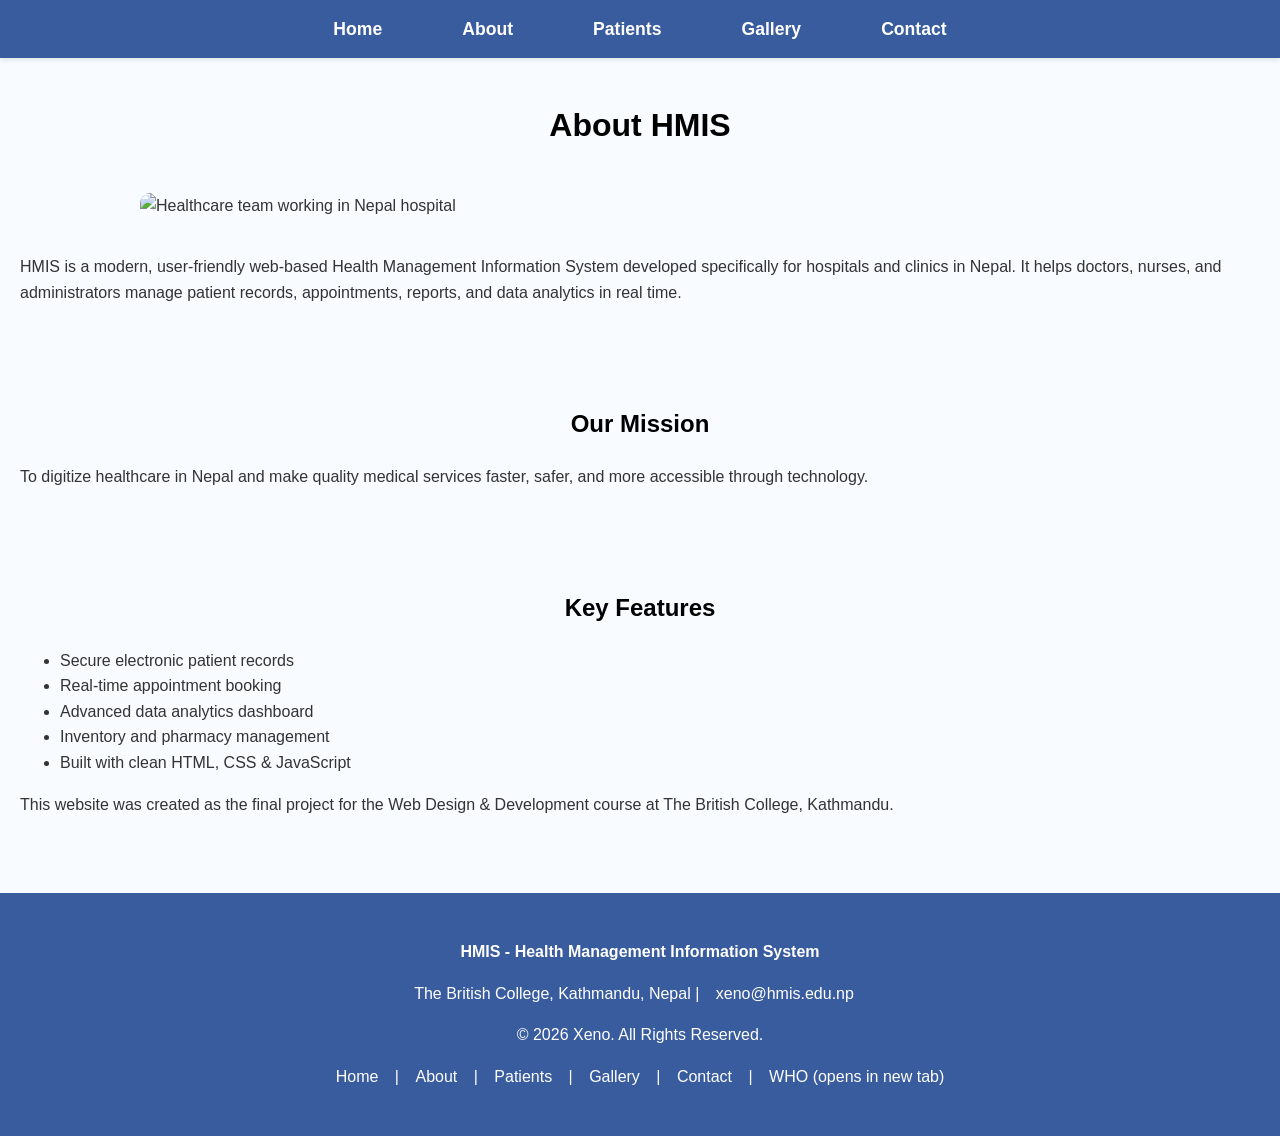
==== about.html @ 51a117f1 "initial commit" ====
<!DOCTYPE html>
<html lang="en">
<head>
    <meta charset="UTF-8">
    <title>HMIS - About Us</title>
    <link rel="stylesheet" href="style.css">
</head>
<body>
    <nav>
        <ul>
            <li><a href="index.html">Home</a></li>
            <li><a href="about.html">About</a></li>
            <li><a href="patients.html">Patients</a></li>
            <li><a href="gallery.html">Gallery</a></li>
            <li><a href="contact.html">Contact</a></li>
        </ul>
    </nav>

    <h1>About HMIS</h1>
    
    <div class="about_us-img">
        <img src="https://hospitalsmagazine.com/wp-content/uploads/2025/07/indian-hospital-aesthetic-hospital-designNorthern-Rail.-Sarvodya_WebRes-1.jpg" alt="Healthcare team working in Nepal hospital" style="width:100%; border-radius:10px; margin:20px 0;">
    </div>

    <p>HMIS is a modern, user-friendly web-based Health Management Information System developed specifically for hospitals and clinics in Nepal. It helps doctors, nurses, and administrators manage patient records, appointments, reports, and data analytics in real time.</p>
    
    <h2>Our Mission</h2>
    <p>To digitize healthcare in Nepal and make quality medical services faster, safer, and more accessible through technology.</p>
    <h2>Key Features</h2>
    <ul>
        <li>Secure electronic patient records</li>
        <li>Real-time appointment booking</li>
        <li>Advanced data analytics dashboard</li>
        <li>Inventory and pharmacy management</li>
        <li>Built with clean HTML, CSS & JavaScript</li>
    </ul>
    <p>This website was created as the final project for the Web Design & Development course at The British College, Kathmandu.</p>

    <footer>
        <p><strong>HMIS - Health Management Information System</strong></p>
        <p>The British College, Kathmandu, Nepal | 
           <a href="mailto:xeno@hmis.edu.np">xeno@hmis.edu.np</a></p>
        <p>&copy; 2026 Xeno. All Rights Reserved.</p>
        <p>
            <a href="index.html">Home</a> | 
            <a href="about.html">About</a> | 
            <a href="patients.html">Patients</a> | 
            <a href="gallery.html">Gallery</a> | 
            <a href="contact.html">Contact</a> | 
            <a href="https://www.who.int/" target="_blank">WHO (opens in new tab)</a>
        </p>
    </footer>
</body>
</html>
---- style.css ----
/* REQUIRED LAYOUT */
body {
    font-family: Arial, sans-serif;
    margin: 0 auto;
    padding: 0 20px;
    background-color: #f8fbff;
    color: #333;
    line-height: 1.6;
    max-width:  1320px;
}

nav {
    background: #385c9e;
    padding: 15px 0;
    position: absolute;
    top: 0;
    left: 0;
    right: 0;
    z-index: 100;
    box-shadow: 0 2px 5px rgba(0,0,0,0.1);
    height: fit-content;
}

nav ul {
    list-style: none;
    display: flex;
    justify-content: center;
    gap: 40px;
    margin: 0;
    padding: 0;
}

nav a {
    color: white !important;
    text-decoration: none;
    font-weight: bold;
    font-size: 1.1em;
    padding: 8px 20px;
    border-radius: 8px;
    transition: all 0.3s;
}

nav a:hover {
    background: #81d4fa;
    color: #003087 !important;
    box-shadow: 0 4px 8px rgba(0,0,0,0.2);
}

h1, h2 {
    color: #000000;
    margin-top: 100px;
    text-align: center;
}

/*  TABLE STYLING  */
table {
    width: 100%;
    border-collapse: collapse;
    margin: 25px 0;
    background: white;
    box-shadow: 0 4px 12px rgba(0,0,0,0.1);
    border-radius: 8px;
    overflow: hidden;
}

th, td {
    border: 1px solid #003087;
    padding: 14px 12px;
    text-align: left;
    vertical-align: top;
}

th {
    background: #003087;
    color: white;
    font-weight: bold;
}

tr:nth-child(even) {
    background: #f8fbff;
}

/* Nested table inside patients page */
table table {
    background: #e6f0ff;
    border-radius: 6px;
    margin: 6px 0;
}

/*  FEATURES SECTION (Homepage cards) */
.features {
    display: flex;
    gap: 30px;
    margin: 40px 0;
    flex-wrap: wrap;
}

.features div {
    flex: 1;
    min-width: 300px;
    background: white;
    padding: 20px;
    border-radius: 12px;
    box-shadow: 0 4px 12px rgba(0,0,0,0.1);
    text-align: center;
}

.features img {
    width: 100%;
    height: 220px;
    object-fit: cover;
    border-radius: 10px;
    margin-bottom: 15px;
}

/* FOOTER  */
footer {
    background: #385c9e;
    color: white;
    text-align: center;
    padding: 30px;
    margin-top: 60px;
    position: absolute;
    left: 0;
    right: 0;

}

footer a {
    color: #ffffff;
    text-decoration: none;
    padding: 6px 12px;
    border-radius: 6px;
    transition: all 0.3s;
}

footer a:hover {
    background: #b7e2f7;
    color: #000000;
}

/*  GALLERY & SLIDER  */
.gallery-grid {
    display: flex;
    flex-wrap: wrap;
    gap: 20px;
    justify-content: center;
}
.gallery-grid a img {
    width: 300px;
    height: 200px;
    object-fit: cover;
    border: 4px solid #003087;
    border-radius: 10px;
    transition: all 0.3s;
}
.gallery-grid a img:hover { 
    transform: scale(1.08); 
    border-color: #00aaff; 
}

.slider { 
    position: relative; 
    height: 800px;
    width: 1320px; 
    overflow: hidden; 
    border-radius: 12px; 
    margin-top: 50px; 
}
.slide { 
    position: absolute; 
    width: 100%; 
    height: 100%; 
    display: none; 
    object-fit: cover; 
}
.slide.active { display: block; }

.about_us-img {
    width: 1000px;
    margin: auto;
}
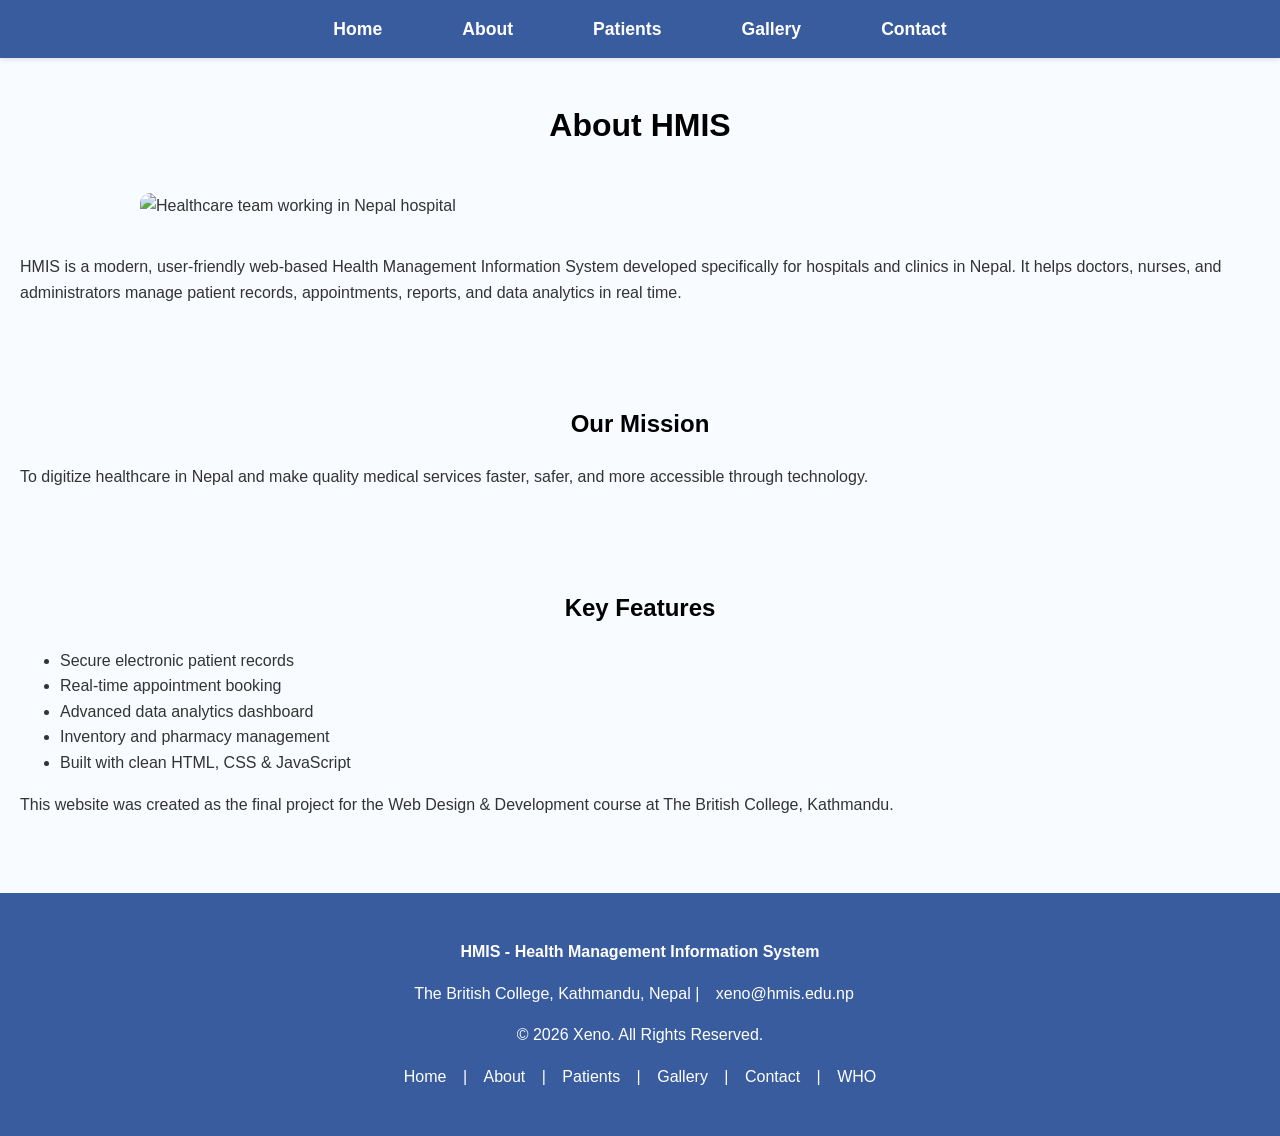
==== commit 15b9a224: "polished UI & gallery hover effect" ====
--- a/about.html
+++ b/about.html
@@ -47,7 +47,7 @@
             <a href="patients.html">Patients</a> | 
             <a href="gallery.html">Gallery</a> | 
             <a href="contact.html">Contact</a> | 
-            <a href="https://www.who.int/" target="_blank">WHO (opens in new tab)</a>
+            <a href="https://www.who.int/" target="_blank">WHO</a>
         </p>
     </footer>
 </body>
--- a/style.css
+++ b/style.css
@@ -139,25 +139,6 @@
     color: #000000;
 }
 
-/*  GALLERY & SLIDER  */
-.gallery-grid {
-    display: flex;
-    flex-wrap: wrap;
-    gap: 20px;
-    justify-content: center;
-}
-.gallery-grid a img {
-    width: 300px;
-    height: 200px;
-    object-fit: cover;
-    border: 4px solid #003087;
-    border-radius: 10px;
-    transition: all 0.3s;
-}
-.gallery-grid a img:hover { 
-    transform: scale(1.08); 
-    border-color: #00aaff; 
-}
 
 .slider { 
     position: relative; 
@@ -179,4 +160,53 @@
 .about_us-img {
     width: 1000px;
     margin: auto;
+}
+
+/* GALLERY SECTION */
+.gallery-section {
+  padding: 4rem 2rem;
+  text-align: center;
+}
+
+.gallery-title {
+  margin-top: 1rem;
+  font-size: 1.8rem;
+}
+
+/* GRID */
+.gallery-container {
+  display: grid;
+  grid-template-columns: repeat(4, 390px);
+  margin: -235px;
+  margin-top: 10px;
+  gap: 50px;
+  padding: 10px;
+}
+
+/* ITEM */
+.gallery-item {
+  overflow: hidden;
+  border-radius: 16px;
+  backdrop-filter: blur(10px);
+  background: rgba(255,255,255,0.05);
+  box-shadow: 0 6px 20px rgba(0,0,0,0.2);
+  transition: 0.3s ease;
+  cursor: pointer;
+}
+
+/* IMAGE */
+.gallery-item img {
+  width: 100%;
+  height: 250px;
+  object-fit: cover;
+  transition: 0.4s ease;
+}
+
+/* HOVER EFFECT */
+.gallery-item:hover img {
+  transform: scale(1.1);
+}
+
+.gallery-item:hover {
+  transform: translateY(-5px);
 }
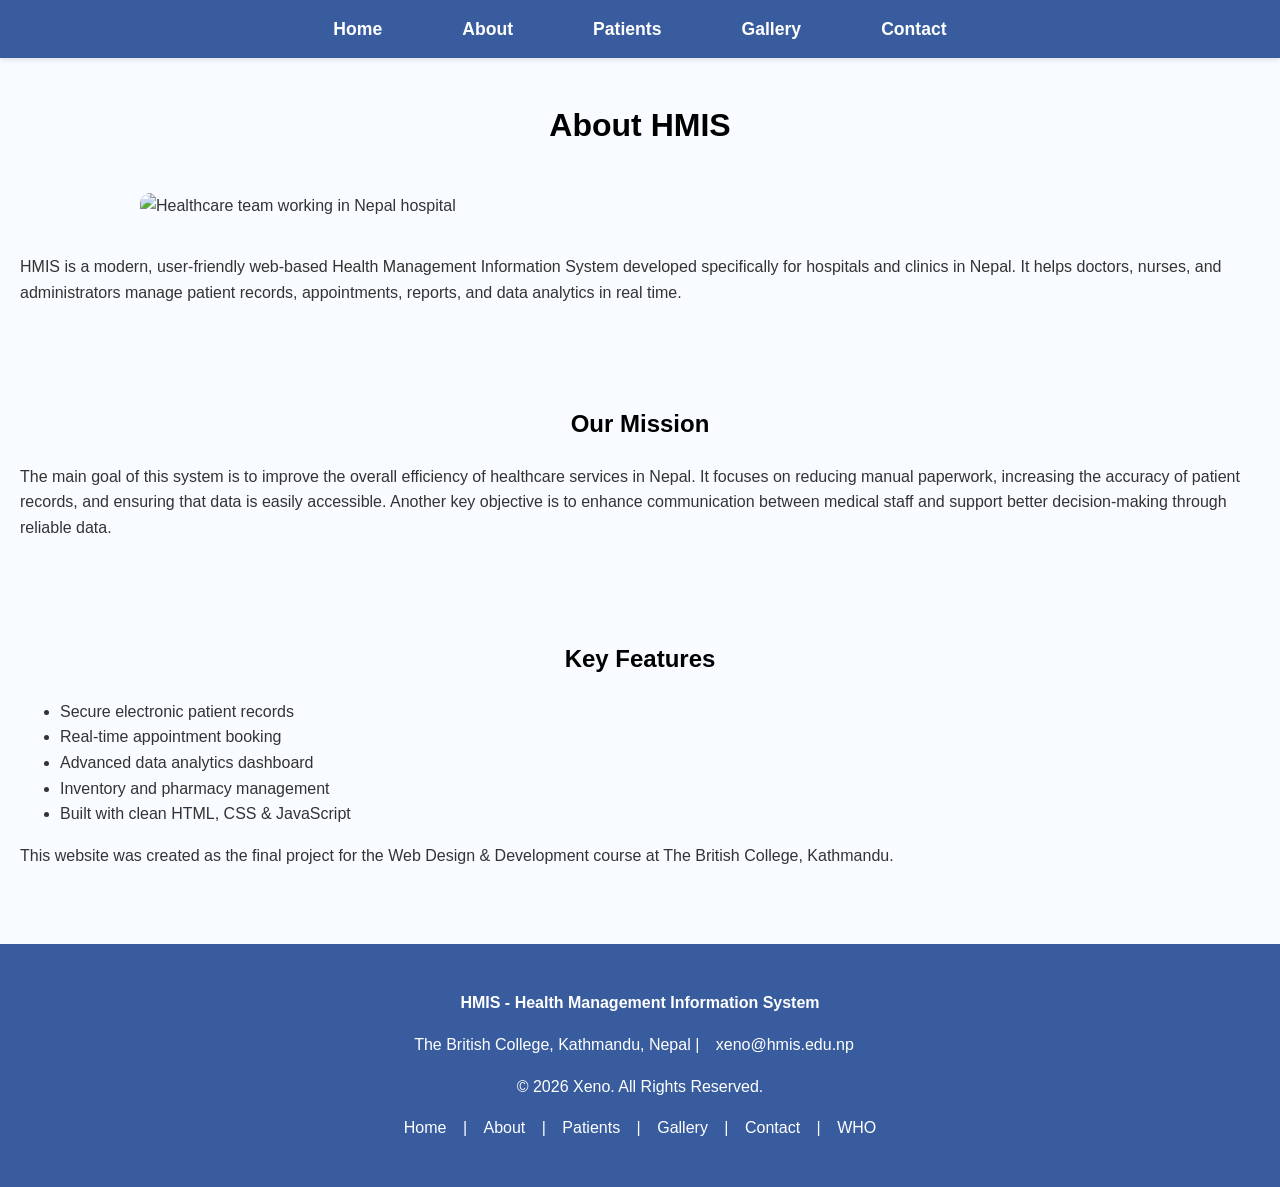
==== commit f0351e1c: "update gallery & about" ====
--- a/about.html
+++ b/about.html
@@ -25,7 +25,7 @@
     <p>HMIS is a modern, user-friendly web-based Health Management Information System developed specifically for hospitals and clinics in Nepal. It helps doctors, nurses, and administrators manage patient records, appointments, reports, and data analytics in real time.</p>
     
     <h2>Our Mission</h2>
-    <p>To digitize healthcare in Nepal and make quality medical services faster, safer, and more accessible through technology.</p>
+    <p>The main goal of this system is to improve the overall efficiency of healthcare services in Nepal. It focuses on reducing manual paperwork, increasing the accuracy of patient records, and ensuring that data is easily accessible. Another key objective is to enhance communication between medical staff and support better decision-making through reliable data.</p>
     <h2>Key Features</h2>
     <ul>
         <li>Secure electronic patient records</li>
